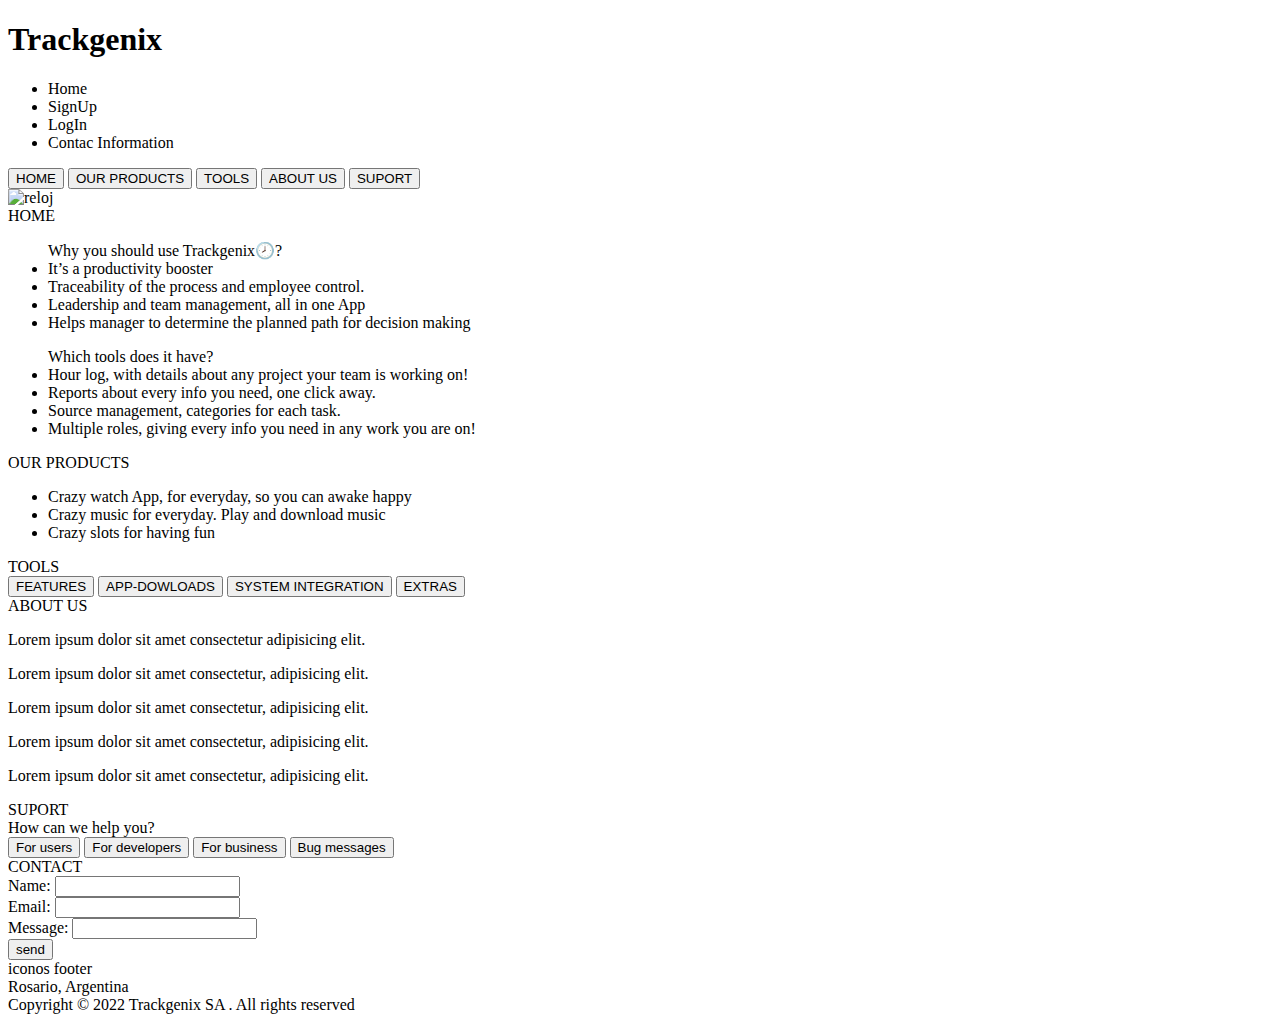
==== Semana-01/index.html @ d6ddf759 "add sections to finish the structure" ====
<!DOCTYPE html>
<html lang="en">
<head>
    <meta charset="UTF-8">
    <meta http-equiv="X-UA-Compatible" content="IE=edge">
    <meta name="viewport" content="width=device-width, initial-scale=1.0">
    <title>Document</title>
</head>
<body>

    <h1>Trackgenix</h1>
    <header id="menu">

        <nav>
            <ul>
                <li>Home</li> 
                <li>SignUp</li>
                <li>LogIn </li> 
                <li>Contac Information</li> 
            </ul>
        </nav>
    </header>

    <nav>  <button>HOME</button> <button>OUR PRODUCTS</button> <button>TOOLS</button>  <button>ABOUT US</button> <button>SUPORT</button>  </nav> 

    <img src="https://e7.pngegg.com/pngimages/423/702/png-clipart-floor-grandfather-clocks-drawing-movement-coloring-book-clock.png" alt="reloj"  style="width:200px;height:300px">
    <div>
        HOME

        <ul>
            Why you should use Trackgenix🕗?
            <li> It’s a productivity booster </li>
            <li>Traceability of the process and employee control. </li>
            <li>Leadership and team management, all in one App</li>
            <li>Helps manager to determine the planned path for decision making</li>
        </ul>
        <ul>
            Which tools does it have?
            <li> Hour log, with details about any project your team is working on! </li>
            <li>Reports about every info you need, one click away. </li>
            <li>Source management, categories for each task.</li>
            <li>Multiple roles, giving every info you need in any work you are on!</li>
        </ul>
    </div>


    <div>
        OUR PRODUCTS
        <ul>
            <li>Crazy watch App, for everyday, so you can awake happy</li>
            <li>Crazy music for everyday. Play and download music</li>
            <li>Crazy slots for having fun</li>
        </ul>
    </div>

   
   <nav>
    <div>TOOLS</div>
    <button>FEATURES</button> <button>APP-DOWLOADS</button> <button>SYSTEM INTEGRATION</button> <button>EXTRAS</button>
   </nav> 

   <div>
       ABOUT US
       <p>
        Lorem ipsum dolor sit amet consectetur adipisicing elit.
       </p>
       <p>
        Lorem ipsum dolor sit amet consectetur, adipisicing elit.
       </p>
       <p>
        Lorem ipsum dolor sit amet consectetur, adipisicing elit.
       </p>
       <p>
        Lorem ipsum dolor sit amet consectetur, adipisicing elit.
       </p>
       <p>
        Lorem ipsum dolor sit amet consectetur, adipisicing elit.
       </p>
   </div>

   <nav>
    <div>SUPORT</div>
    <div>How can we help you?</div>
    <button>For users</button> <button>For developers</button> <button>For business</button> <button>Bug messages</button>
   </nav>

   <div>
       CONTACT 
        <form action="">
            <div>
                <label for="name">Name:</label>
                <input type="text" name="name" id="">
            </div>
            <div>
                <label for="email">Email:</label>
                <input type="text" name="email" id="">
            </div>
            <div>
                <label for="message">Message:</label>
                <input type="text" name="message" id="">
            </div>
         <div>
             <button type="submit"> send</button>
         </div>
        </form>

   </div>
   

      <footer>
          <div>
              iconos footer
          </div>
         <div>
            Rosario, Argentina
            
         </div> 
         <div>
            Copyright © 2022 Trackgenix SA . All rights reserved
         </div>

      </footer>
</body>
</html>
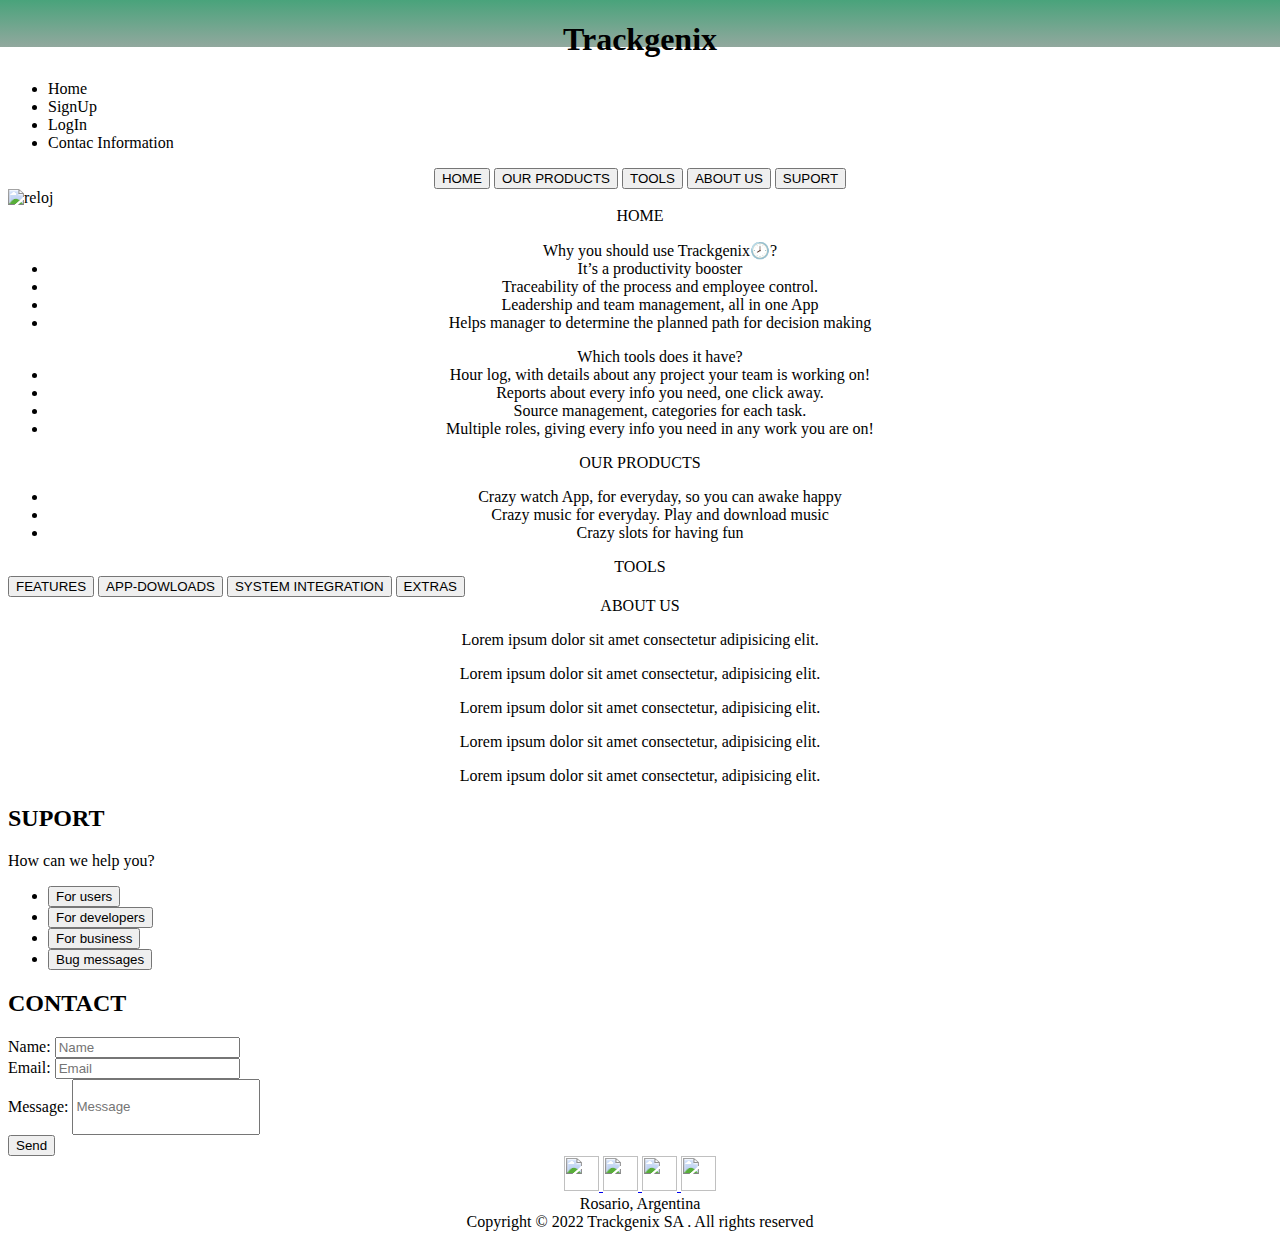
==== commit eb308743: "add incons social media, align" ====
--- a/Semana-01/index.html
+++ b/Semana-01/index.html
@@ -6,10 +6,10 @@
     <meta name="viewport" content="width=device-width, initial-scale=1.0">
     <title>Document</title>
 </head>
-<body>
+<body  style="background: linear-gradient(180deg, rgba(0, 0, 0, 0) 0%, #49A37B 0%, rgba(37, 82, 62, 0.502994) 3.79%, rgba(0, 0, 0, 0) 3.79%), #FFFFFF;">
 
-    <h1>Trackgenix</h1>
-    <header id="menu">
+    <h1 style="text-align:center;"> Trackgenix</h1>
+    <header id="sidebar">
 
         <nav>
             <ul>
@@ -21,10 +21,10 @@
         </nav>
     </header>
 
-    <nav>  <button>HOME</button> <button>OUR PRODUCTS</button> <button>TOOLS</button>  <button>ABOUT US</button> <button>SUPORT</button>  </nav> 
+    <nav style="text-align:center;">  <button title="go to home">HOME</button> <button title=" go to our products">OUR PRODUCTS</button> <button title="go to tools">TOOLS</button>  <button title="go to about us">ABOUT US</button> <button title="go to support">SUPORT</button>  </nav> 
 
     <img src="https://e7.pngegg.com/pngimages/423/702/png-clipart-floor-grandfather-clocks-drawing-movement-coloring-book-clock.png" alt="reloj"  style="width:200px;height:300px">
-    <div>
+    <div style="text-align:center;">
         HOME
 
         <ul>
@@ -44,7 +44,7 @@
     </div>
 
 
-    <div>
+    <div style="text-align:center;">
         OUR PRODUCTS
         <ul>
             <li>Crazy watch App, for everyday, so you can awake happy</li>
@@ -55,11 +55,11 @@
 
    
    <nav>
-    <div>TOOLS</div>
+    <div style="text-align:center;">TOOLS</div>
     <button>FEATURES</button> <button>APP-DOWLOADS</button> <button>SYSTEM INTEGRATION</button> <button>EXTRAS</button>
    </nav> 
 
-   <div>
+   <div style="text-align:center;">
        ABOUT US
        <p>
         Lorem ipsum dolor sit amet consectetur adipisicing elit.
@@ -78,39 +78,59 @@
        </p>
    </div>
 
-   <nav>
-    <div>SUPORT</div>
-    <div>How can we help you?</div>
-    <button>For users</button> <button>For developers</button> <button>For business</button> <button>Bug messages</button>
-   </nav>
+   <div>
+    <h2>SUPORT</h2>
+    <p >How can we help you?</p>
+    <ul>
+        <li><button> For users</button></li>
+        <li> <button>For developers</button></li>
+        <li><button >For business</button></li>
+        <li><button>Bug messages</button></li>
+    </ul>
+      
+   </div
 
-   <div>
-       CONTACT 
+   <div style="border: 1px solid black" >
+       <h2>CONTACT</h2> 
         <form action="">
             <div>
                 <label for="name">Name:</label>
-                <input type="text" name="name" id="">
+                <input type="text" name="name" id="" placeholder="Name">
             </div>
             <div>
                 <label for="email">Email:</label>
-                <input type="text" name="email" id="">
+                <input type="text" name="email" id=""  placeholder="Email">
             </div>
             <div>
                 <label for="message">Message:</label>
-                <input type="text" name="message" id="">
+                <input type="text" name="message" id="" placeholder="Message" style="width:180px;height:50px">
             </div>
          <div>
-             <button type="submit"> send</button>
+             <button type="submit"> Send</button>
          </div>
         </form>
 
-   </div>
+    </div>
    
 
-      <footer>
-          <div>
-              iconos footer
-          </div>
+      <footer style="text-align:center;">
+        <div style="text-align:center;">
+            <a href="http://www.whatsapp.com">
+                <img src="https://cdn-icons.flaticon.com/png/512/3670/premium/3670051.png?token=exp=1648489638~hmac=a7a5795572dd5ea9200fcc63814dda7b" alt="" style="width:35px;height:35px">
+            </a>
+            <a href="http://www.instagram.com">
+                <img src="https://cdn-icons-png.flaticon.com/512/1384/1384063.png" alt="" style="width:35px;height:35px">
+            </a>
+            <a href="http://www.facebook.com">           
+            <img src="https://cdn-icons.flaticon.com/png/512/3670/premium/3670032.png?token=exp=1648489855~hmac=d87efed0a6be90b8990348144d608428" alt="" style="width:35px;height:35px">  
+            </a>
+            <a href="http://www.linkedin.com">
+                <img src="https://cdn-icons.flaticon.com/png/512/3670/premium/3670045.png?token=exp=1648489810~hmac=b4973bbf7becfc0ef89c7ccf6e2e98df" alt="" style="width:35px;height:35px">
+            </a>
+           
+            
+        
+         </div>
          <div>
             Rosario, Argentina
             
@@ -118,7 +138,6 @@
          <div>
             Copyright © 2022 Trackgenix SA . All rights reserved
          </div>
-
       </footer>
 </body>
 </html>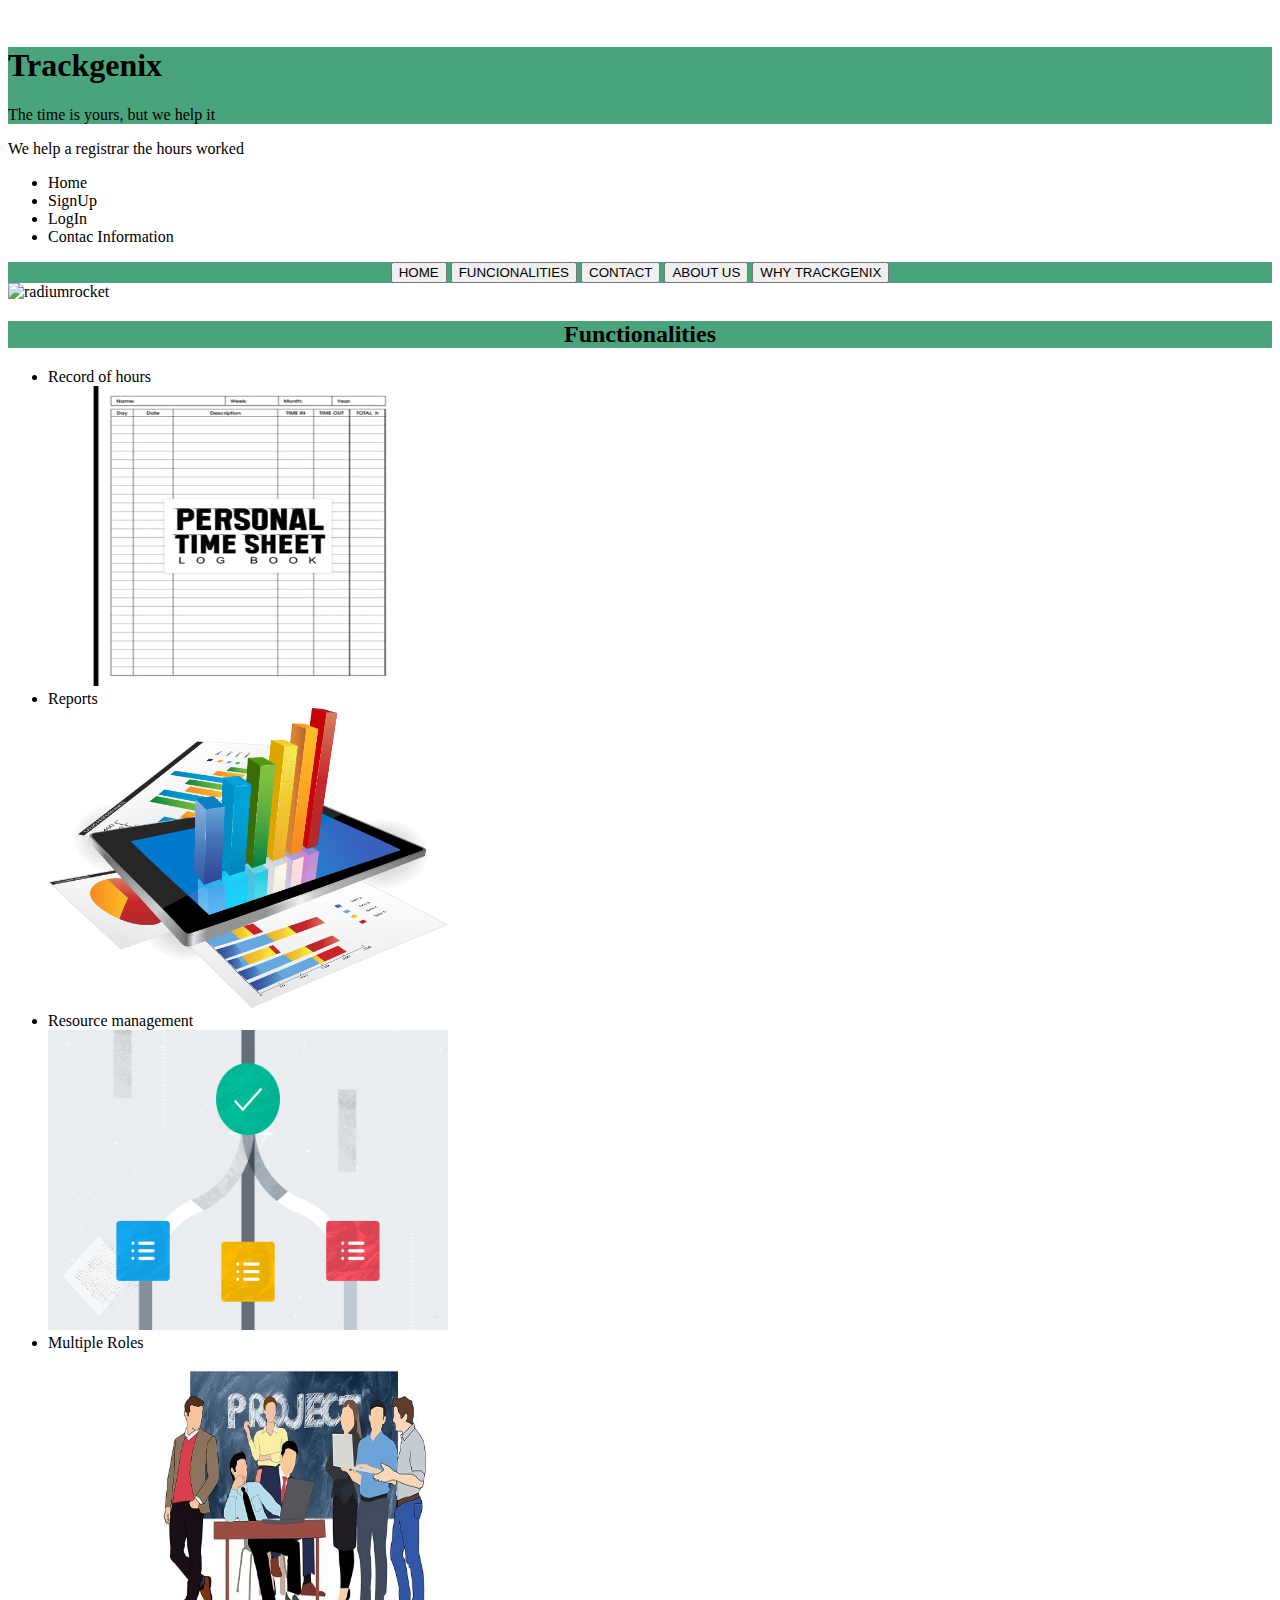
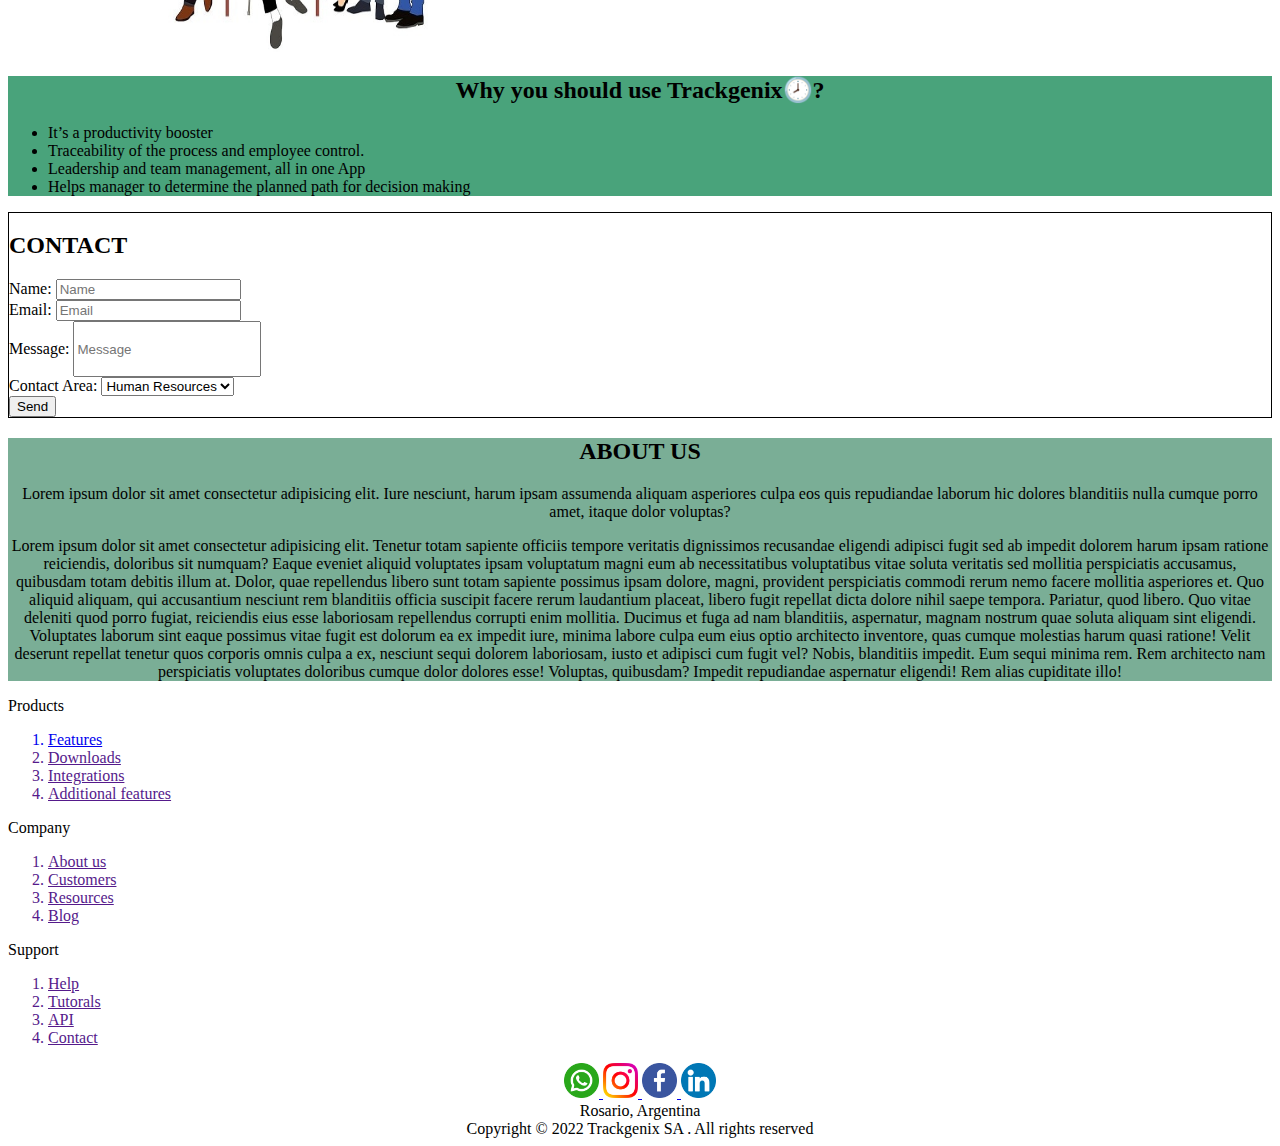
==== commit bc9bf769: "add images and icons. Adaptation to Landing page of weekly promblematic 1" ====
--- a/Semana-01/index.html
+++ b/Semana-01/index.html
@@ -1,97 +1,91 @@
 <!DOCTYPE html>
 <html lang="en">
+
 <head>
     <meta charset="UTF-8">
     <meta http-equiv="X-UA-Compatible" content="IE=edge">
     <meta name="viewport" content="width=device-width, initial-scale=1.0">
-    <title>Document</title>
+    <title>Landing Page</title>
 </head>
-<body  style="background: linear-gradient(180deg, rgba(0, 0, 0, 0) 0%, #49A37B 0%, rgba(37, 82, 62, 0.502994) 3.79%, rgba(0, 0, 0, 0) 3.79%), #FFFFFF;">
-
-    <h1 style="text-align:center;"> Trackgenix</h1>
+
+<body>
+<br>
+
+    <div  style="background-color: #49A37B;">
+        <h1> Trackgenix</h1>
+        <p>The time is yours, but we help it</p>
+    </div>
+
+    <p>
+        We help a registrar the hours worked
+    </p>
+
     <header id="sidebar">
 
         <nav>
             <ul>
-                <li>Home</li> 
+                <li>Home</li>
                 <li>SignUp</li>
-                <li>LogIn </li> 
-                <li>Contac Information</li> 
+                <li>LogIn </li>
+                <li>Contac Information</li>
             </ul>
         </nav>
     </header>
 
-    <nav style="text-align:center;">  <button title="go to home">HOME</button> <button title=" go to our products">OUR PRODUCTS</button> <button title="go to tools">TOOLS</button>  <button title="go to about us">ABOUT US</button> <button title="go to support">SUPORT</button>  </nav> 
-
-    <img src="https://e7.pngegg.com/pngimages/423/702/png-clipart-floor-grandfather-clocks-drawing-movement-coloring-book-clock.png" alt="reloj"  style="width:200px;height:300px">
-    <div style="text-align:center;">
-        HOME
-
+    <nav style="text-align:center; background:#49A37B;">
+        <button title="go to home">HOME</button>
+        <button title=" go to our Functionalities">FUNCIONALITIES</button>
+        <button title="go to  Contact">CONTACT</button>
+        <button title="go to about us">ABOUT US</button>
+        <button title="go to why Trackgenix">WHY TRACKGENIX</button>
+    </nav>
+
+    <img src="https://radiumrocket.com/static/rocket-logo-883f208f5b6a41d21540cfecae22fa07.png" alt="radiumrocket"
+        style="width:240px;height:300px">
+
+    <div>
+        <h2 style="text-align:center; background-color: #49A37B;">Functionalities</h2>
         <ul>
-            Why you should use Trackgenix🕗?
-            <li> It’s a productivity booster </li>
+            <span>
+                <li>
+                    Record of hours
+                </li>
+                <img src="img/timesheet.png" style="width:400px;height:300px" alt="table hours">
+            </span>
+            <span>
+                <li>
+                    Reports
+                </li>
+                <img src="img/reports.png" style="width:400px;height:300px" alt="reports">
+            </span>
+            <span>
+                <li>
+                    Resource management
+                </li>
+                <img src="img/gestion-resources.png" style="width:400px;height:300px" alt="resources management">
+            </span>
+            <span>
+                <li>
+                    Multiple Roles
+                </li>
+                <img src="img/people-project.png" style="width:500px;height:300px" alt="people on project">
+            </span>
+        </ul>
+    </div>
+
+
+    <div style="background-color: #49A37B;">
+        <h2 style="text-align:center;" > Why you should use Trackgenix🕗?</h2>
+        <ul>
+            <li> It’s a productivity booster </li>     
             <li>Traceability of the process and employee control. </li>
             <li>Leadership and team management, all in one App</li>
             <li>Helps manager to determine the planned path for decision making</li>
         </ul>
-        <ul>
-            Which tools does it have?
-            <li> Hour log, with details about any project your team is working on! </li>
-            <li>Reports about every info you need, one click away. </li>
-            <li>Source management, categories for each task.</li>
-            <li>Multiple roles, giving every info you need in any work you are on!</li>
-        </ul>
-    </div>
-
-
-    <div style="text-align:center;">
-        OUR PRODUCTS
-        <ul>
-            <li>Crazy watch App, for everyday, so you can awake happy</li>
-            <li>Crazy music for everyday. Play and download music</li>
-            <li>Crazy slots for having fun</li>
-        </ul>
-    </div>
-
-   
-   <nav>
-    <div style="text-align:center;">TOOLS</div>
-    <button>FEATURES</button> <button>APP-DOWLOADS</button> <button>SYSTEM INTEGRATION</button> <button>EXTRAS</button>
-   </nav> 
-
-   <div style="text-align:center;">
-       ABOUT US
-       <p>
-        Lorem ipsum dolor sit amet consectetur adipisicing elit.
-       </p>
-       <p>
-        Lorem ipsum dolor sit amet consectetur, adipisicing elit.
-       </p>
-       <p>
-        Lorem ipsum dolor sit amet consectetur, adipisicing elit.
-       </p>
-       <p>
-        Lorem ipsum dolor sit amet consectetur, adipisicing elit.
-       </p>
-       <p>
-        Lorem ipsum dolor sit amet consectetur, adipisicing elit.
-       </p>
-   </div>
-
-   <div>
-    <h2>SUPORT</h2>
-    <p >How can we help you?</p>
-    <ul>
-        <li><button> For users</button></li>
-        <li> <button>For developers</button></li>
-        <li><button >For business</button></li>
-        <li><button>Bug messages</button></li>
-    </ul>
-      
-   </div
-
-   <div style="border: 1px solid black" >
-       <h2>CONTACT</h2> 
+    </div>
+
+    <div style="border: 1px solid black">
+        <h2>CONTACT</h2>
         <form action="">
             <div>
                 <label for="name">Name:</label>
@@ -99,45 +93,113 @@
             </div>
             <div>
                 <label for="email">Email:</label>
-                <input type="text" name="email" id=""  placeholder="Email">
+                <input type="text" name="email" id="" placeholder="Email">
             </div>
             <div>
                 <label for="message">Message:</label>
                 <input type="text" name="message" id="" placeholder="Message" style="width:180px;height:50px">
             </div>
-         <div>
-             <button type="submit"> Send</button>
-         </div>
+            <div>
+                <label for="Contact-area">Contact Area:</label>
+                <select name="category">
+                    <option value="Human Resources">Human Resources</option>
+                    <option value="Systems">Systems</option>
+                    <option value="Comercialization">Comercialization</option>
+                </select>
+            </div>
+            <div>
+                <button type="submit"> Send</button>
+            </div>
         </form>
 
     </div>
-   
-
-      <footer style="text-align:center;">
+
+    <div style="text-align:center; background-color: #7aae96;">
+        <h2>ABOUT US</h2>
+        <p>
+            Lorem ipsum dolor sit amet consectetur adipisicing elit. Iure nesciunt, harum ipsam assumenda aliquam asperiores culpa eos quis repudiandae laborum hic dolores blanditiis nulla cumque porro amet, itaque dolor voluptas?
+        </p>
+        <p>Lorem ipsum dolor sit amet consectetur adipisicing elit. Tenetur totam sapiente officiis tempore veritatis dignissimos recusandae eligendi adipisci fugit sed ab impedit dolorem harum ipsam ratione reiciendis, doloribus sit numquam? Eaque eveniet aliquid voluptates ipsam voluptatum magni eum ab necessitatibus voluptatibus vitae soluta veritatis sed mollitia perspiciatis accusamus, quibusdam totam debitis illum at. Dolor, quae repellendus libero sunt totam sapiente possimus ipsam dolore, magni, provident perspiciatis commodi rerum nemo facere mollitia asperiores et. Quo aliquid aliquam, qui accusantium nesciunt rem blanditiis officia suscipit facere rerum laudantium placeat, libero fugit repellat dicta dolore nihil saepe tempora. Pariatur, quod libero. Quo vitae deleniti quod porro fugiat, reiciendis eius esse laboriosam repellendus corrupti enim mollitia. Ducimus et fuga ad nam blanditiis, aspernatur, magnam nostrum quae soluta aliquam sint eligendi. Voluptates laborum sint eaque possimus vitae fugit est dolorum ea ex impedit iure, minima labore culpa eum eius optio architecto inventore, quas cumque molestias harum quasi ratione! Velit deserunt repellat tenetur quos corporis omnis culpa a ex, nesciunt sequi dolorem laboriosam, iusto et adipisci cum fugit vel? Nobis, blanditiis impedit. Eum sequi minima rem. Rem architecto nam perspiciatis voluptates doloribus cumque dolor dolores esse! Voluptas, quibusdam? Impedit repudiandae aspernatur eligendi! Rem alias cupiditate illo!    
+        </p>
+        
+    </div>
+
+    <div>
+        <nav> Products
+            <ol>
+                <a href="#">
+                    <li>Features</li>
+                </a>
+                <a href="">
+                    <li>Downloads</li>
+                </a>
+                <a href="">
+                    <li>Integrations</li>
+                </a>
+                <a href="">
+                    <li>Additional features</li>
+                </a>
+            </ol>
+        </nav>
+        <nav> Company
+            <ol>
+                <a href="">
+                    <li>About us</li>
+                </a>
+                <a href="">
+                    <li> Customers</li>
+                </a>
+                <a href="">
+                    <li>Resources</li>
+                </a>
+                <a href="">
+                    <li>Blog</li>
+                </a>
+            </ol>
+        </nav>
+        <nav> Support
+            <ol>
+                <a href="">
+                    <li>Help</li>
+                </a>
+                <a href="">
+                    <li>Tutorals</li>
+                </a>
+                <a href="">
+                    <li>API</li>
+                </a>
+                <a href="">
+                    <li>Contact</li>
+                </a>
+            </ol>
+        </nav>
+    </div>
+
+    <footer style="text-align:center;">
         <div style="text-align:center;">
             <a href="http://www.whatsapp.com">
-                <img src="https://cdn-icons.flaticon.com/png/512/3670/premium/3670051.png?token=exp=1648489638~hmac=a7a5795572dd5ea9200fcc63814dda7b" alt="" style="width:35px;height:35px">
+                <img src="img/wsp.png" alt="" style="width:35px;height:35px">
             </a>
             <a href="http://www.instagram.com">
-                <img src="https://cdn-icons-png.flaticon.com/512/1384/1384063.png" alt="" style="width:35px;height:35px">
-            </a>
-            <a href="http://www.facebook.com">           
-            <img src="https://cdn-icons.flaticon.com/png/512/3670/premium/3670032.png?token=exp=1648489855~hmac=d87efed0a6be90b8990348144d608428" alt="" style="width:35px;height:35px">  
+                <img src="img/ig.png" alt="" style="width:35px;height:35px">
+            </a>
+            <a href="http://www.facebook.com">
+                <img src="img/fb.png" alt="" style="width:35px;height:35px">
             </a>
             <a href="http://www.linkedin.com">
-                <img src="https://cdn-icons.flaticon.com/png/512/3670/premium/3670045.png?token=exp=1648489810~hmac=b4973bbf7becfc0ef89c7ccf6e2e98df" alt="" style="width:35px;height:35px">
-            </a>
-           
-            
-        
-         </div>
-         <div>
+                <img src="img/lk.png" alt="" style="width:35px;height:35px">
+            </a>
+
+        </div>
+        <div>
             Rosario, Argentina
-            
-         </div> 
-         <div>
+
+        </div>
+        <div>
             Copyright © 2022 Trackgenix SA . All rights reserved
-         </div>
-      </footer>
+        </div>
+    </footer>
+
 </body>
+
 </html>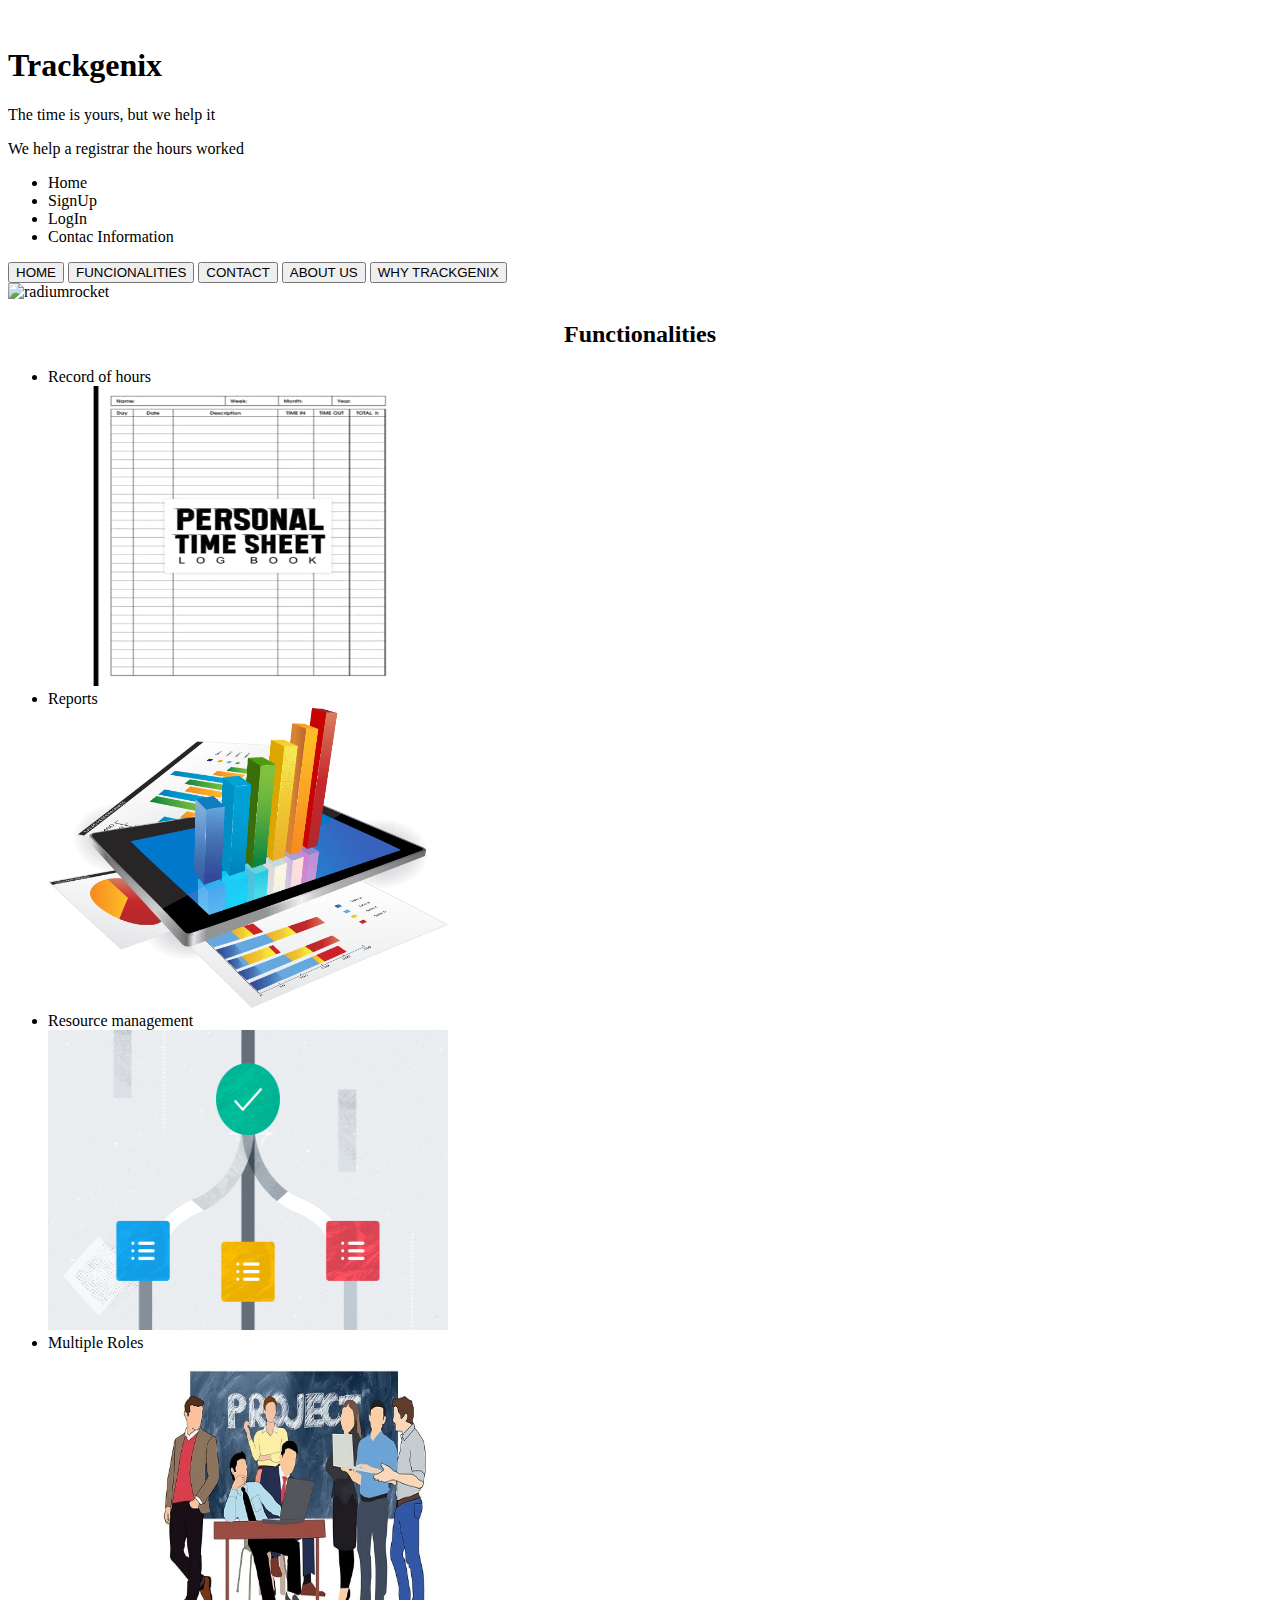
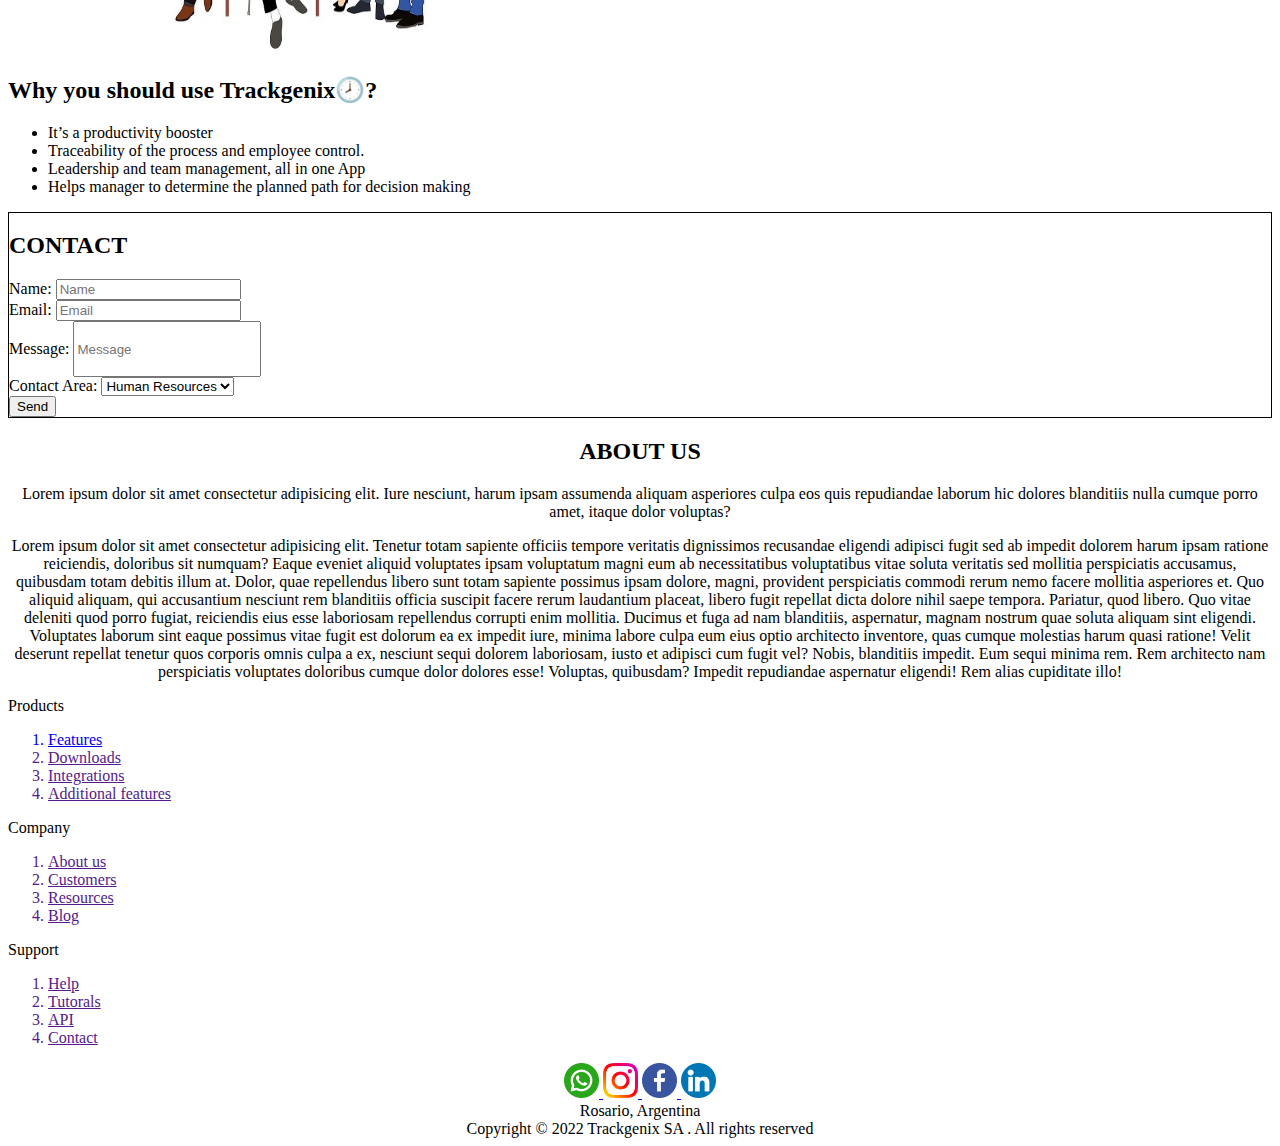
==== commit 35e29262: "remove styles" ====
--- a/Semana-01/index.html
+++ b/Semana-01/index.html
@@ -10,8 +10,8 @@
 
 <body>
 <br>
-
-    <div  style="background-color: #49A37B;">
+ 
+    <div>
         <h1> Trackgenix</h1>
         <p>The time is yours, but we help it</p>
     </div>
@@ -32,7 +32,7 @@
         </nav>
     </header>
 
-    <nav style="text-align:center; background:#49A37B;">
+    <nav>
         <button title="go to home">HOME</button>
         <button title=" go to our Functionalities">FUNCIONALITIES</button>
         <button title="go to  Contact">CONTACT</button>
@@ -44,7 +44,7 @@
         style="width:240px;height:300px">
 
     <div>
-        <h2 style="text-align:center; background-color: #49A37B;">Functionalities</h2>
+        <h2 style="text-align:center;">Functionalities</h2>
         <ul>
             <span>
                 <li>
@@ -74,8 +74,8 @@
     </div>
 
 
-    <div style="background-color: #49A37B;">
-        <h2 style="text-align:center;" > Why you should use Trackgenix🕗?</h2>
+    <div>
+        <h2> Why you should use Trackgenix🕗?</h2>
         <ul>
             <li> It’s a productivity booster </li>     
             <li>Traceability of the process and employee control. </li>
@@ -114,7 +114,7 @@
 
     </div>
 
-    <div style="text-align:center; background-color: #7aae96;">
+    <div style="text-align:center;">
         <h2>ABOUT US</h2>
         <p>
             Lorem ipsum dolor sit amet consectetur adipisicing elit. Iure nesciunt, harum ipsam assumenda aliquam asperiores culpa eos quis repudiandae laborum hic dolores blanditiis nulla cumque porro amet, itaque dolor voluptas?
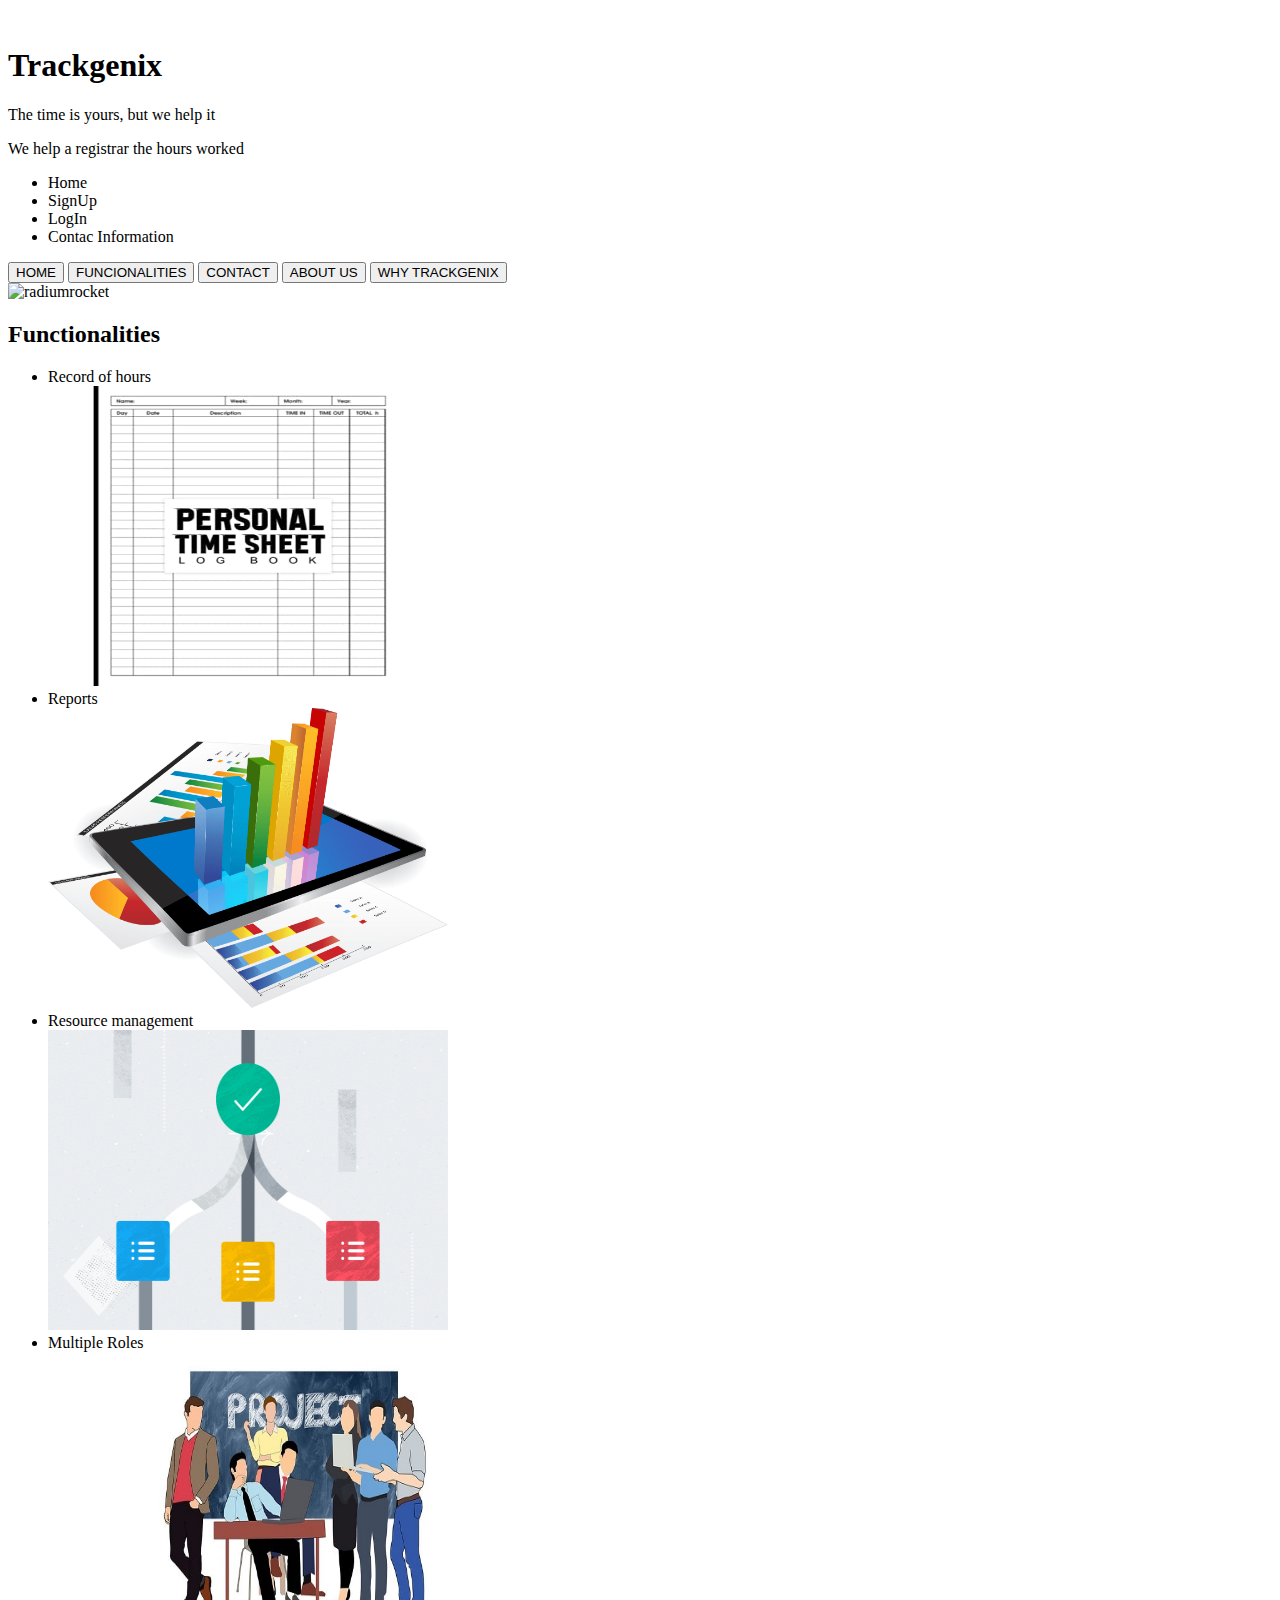
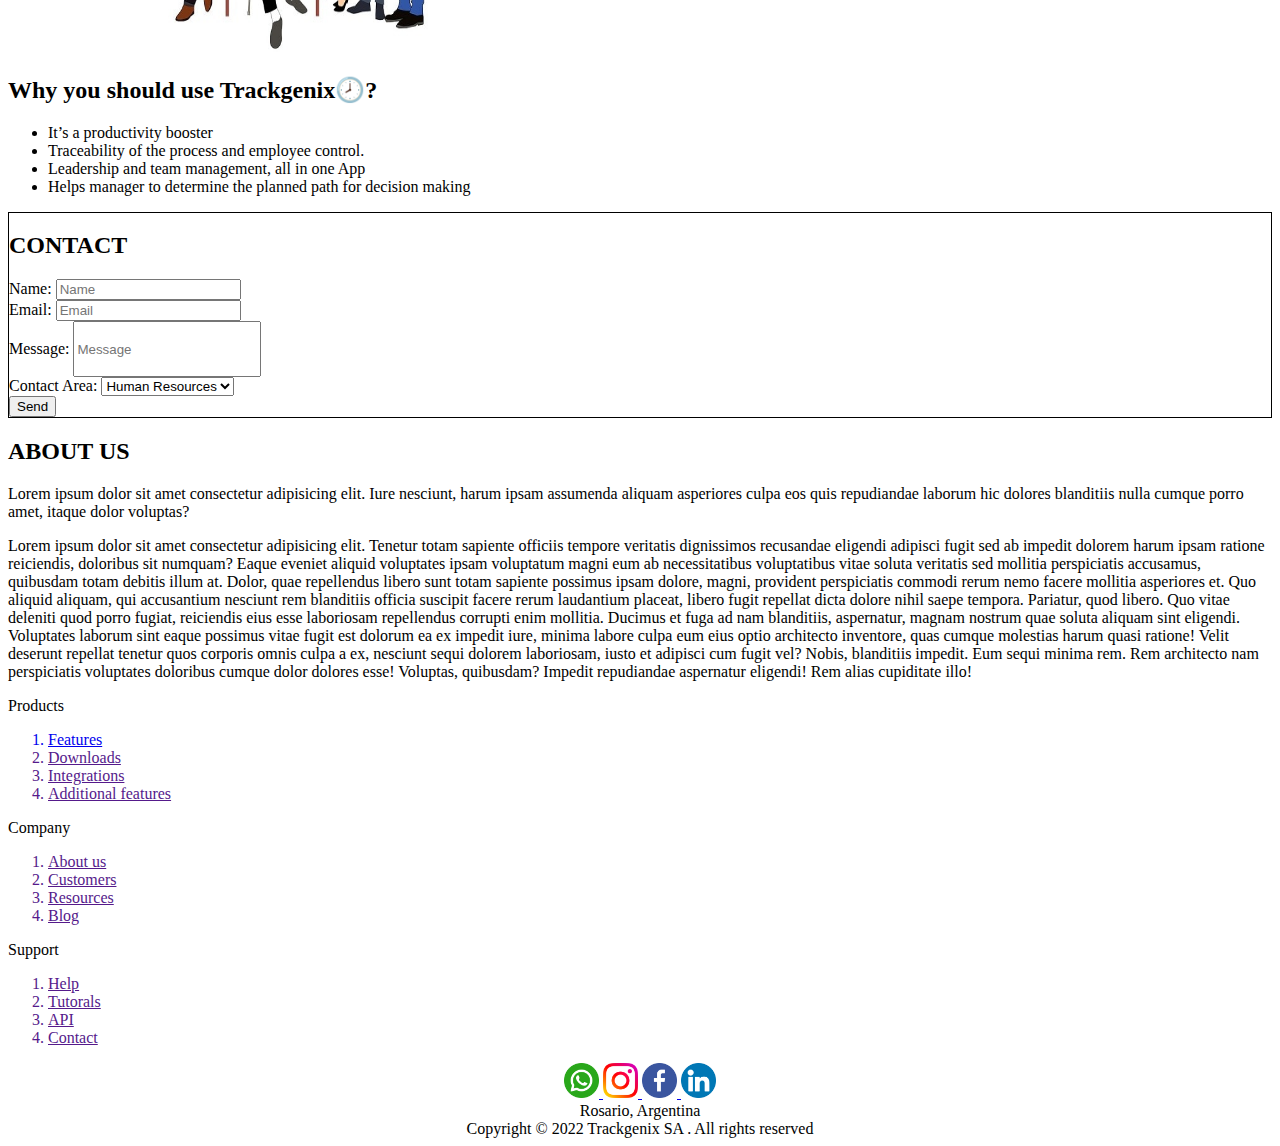
==== commit 6df765e2: "remove styles part2" ====
--- a/Semana-01/index.html
+++ b/Semana-01/index.html
@@ -44,7 +44,7 @@
         style="width:240px;height:300px">
 
     <div>
-        <h2 style="text-align:center;">Functionalities</h2>
+        <h2>Functionalities</h2>
         <ul>
             <span>
                 <li>
@@ -114,7 +114,7 @@
 
     </div>
 
-    <div style="text-align:center;">
+    <div>
         <h2>ABOUT US</h2>
         <p>
             Lorem ipsum dolor sit amet consectetur adipisicing elit. Iure nesciunt, harum ipsam assumenda aliquam asperiores culpa eos quis repudiandae laborum hic dolores blanditiis nulla cumque porro amet, itaque dolor voluptas?
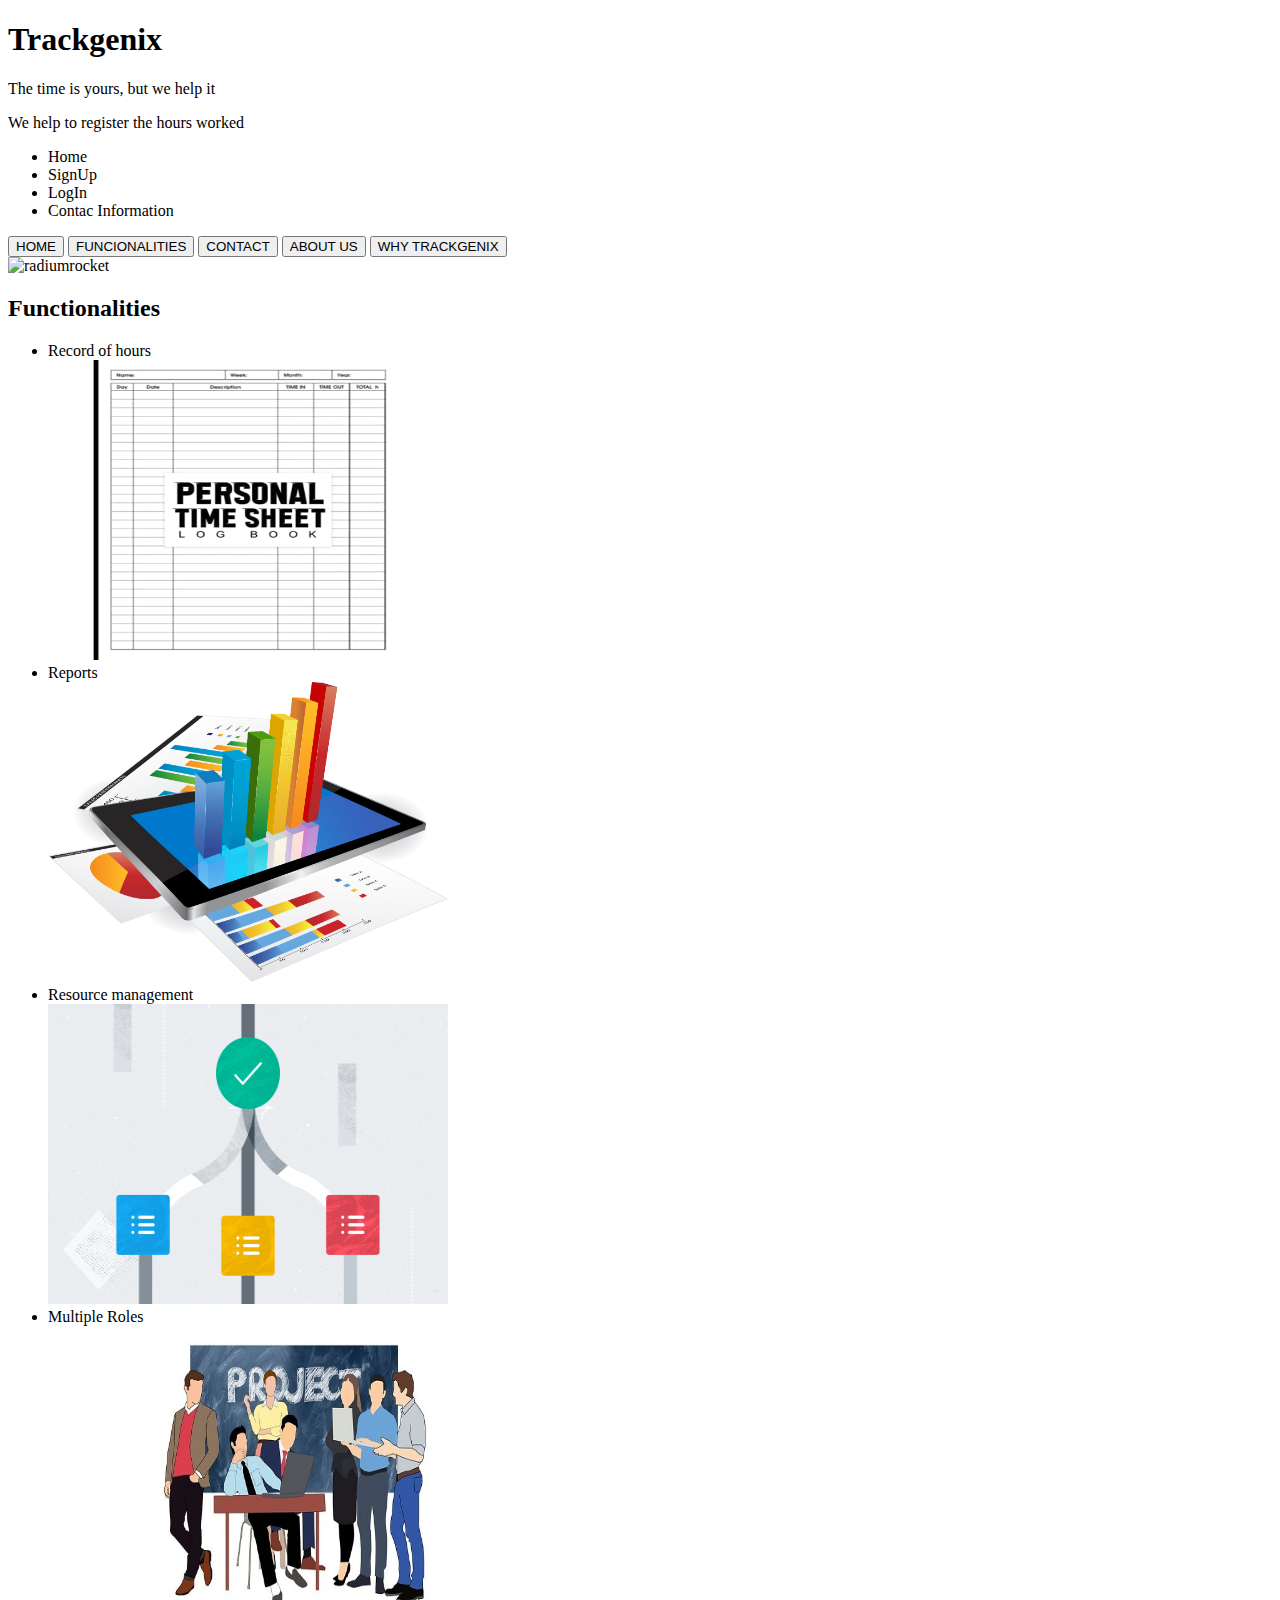
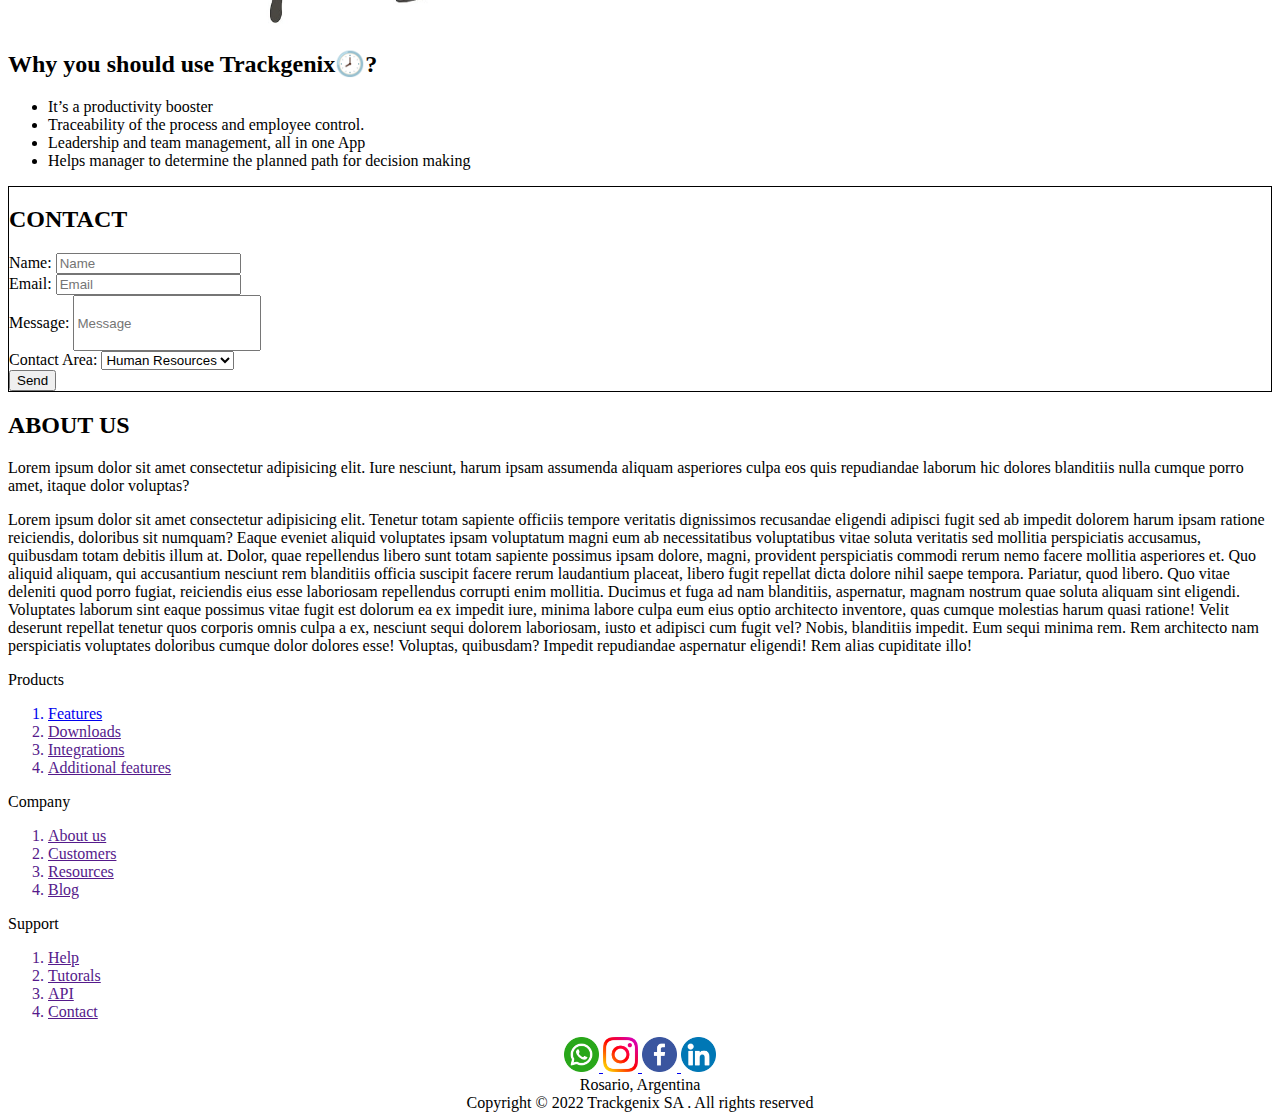
==== commit acaea636: "delete spaces and improve identation" ====
--- a/Semana-01/index.html
+++ b/Semana-01/index.html
@@ -1,205 +1,204 @@
 <!DOCTYPE html>
 <html lang="en">
 
-<head>
-    <meta charset="UTF-8">
-    <meta http-equiv="X-UA-Compatible" content="IE=edge">
-    <meta name="viewport" content="width=device-width, initial-scale=1.0">
-    <title>Landing Page</title>
-</head>
-
-<body>
-<br>
- 
-    <div>
-        <h1> Trackgenix</h1>
-        <p>The time is yours, but we help it</p>
-    </div>
-
-    <p>
-        We help a registrar the hours worked
-    </p>
-
-    <header id="sidebar">
-
+    <head>
+        <meta charset="UTF-8">
+        <meta http-equiv="X-UA-Compatible" content="IE=edge">
+        <meta name="viewport" content="width=device-width, initial-scale=1.0">
+        <title>Landing Page</title>
+    </head>
+    <body>
+        <div>
+            <h1> Trackgenix</h1>
+            <p>The time is yours, but we help it</p>
+        </div>
+        <p>
+            We help to register the hours worked
+        </p>
+        <aside id="sidebar">
+            <nav>
+                <ul>
+                    <li>Home</li>
+                    <li>SignUp</li>
+                    <li>LogIn </li>
+                    <li>Contac Information</li>
+                </ul>
+            </nav>
+        </aside>
         <nav>
+            <button title="go to home">HOME</button>
+            <button title=" go to our Functionalities">FUNCIONALITIES</button>
+            <button title="go to  Contact">CONTACT</button>
+            <button title="go to about us">ABOUT US</button>
+            <button title="go to why Trackgenix">WHY TRACKGENIX</button>
+        </nav>
+        <img src="https://radiumrocket.com/static/rocket-logo-883f208f5b6a41d21540cfecae22fa07.png" alt="radiumrocket"
+            style="width:240px;height:300px">
+        <section>
+            <h2>Functionalities</h2>
             <ul>
-                <li>Home</li>
-                <li>SignUp</li>
-                <li>LogIn </li>
-                <li>Contac Information</li>
+                <span>
+                    <li>
+                        Record of hours
+                    </li>
+                    <img src="img/timesheet.png" style="width:400px;height:300px" alt="table hours">
+                </span>
+                <span>
+                    <li>
+                        Reports
+                    </li>
+                    <img src="img/reports.png" style="width:400px;height:300px" alt="reports">
+                </span>
+                <span>
+                    <li>
+                        Resource management
+                    </li>
+                    <img src="img/gestion-resources.png" style="width:400px;height:300px" alt="resources management">
+                </span>
+                <span>
+                    <li>
+                        Multiple Roles
+                    </li>
+                    <img src="img/people-project.png" style="width:500px;height:300px" alt="people on project">
+                </span>
             </ul>
-        </nav>
-    </header>
-
-    <nav>
-        <button title="go to home">HOME</button>
-        <button title=" go to our Functionalities">FUNCIONALITIES</button>
-        <button title="go to  Contact">CONTACT</button>
-        <button title="go to about us">ABOUT US</button>
-        <button title="go to why Trackgenix">WHY TRACKGENIX</button>
-    </nav>
-
-    <img src="https://radiumrocket.com/static/rocket-logo-883f208f5b6a41d21540cfecae22fa07.png" alt="radiumrocket"
-        style="width:240px;height:300px">
-
-    <div>
-        <h2>Functionalities</h2>
-        <ul>
-            <span>
-                <li>
-                    Record of hours
-                </li>
-                <img src="img/timesheet.png" style="width:400px;height:300px" alt="table hours">
-            </span>
-            <span>
-                <li>
-                    Reports
-                </li>
-                <img src="img/reports.png" style="width:400px;height:300px" alt="reports">
-            </span>
-            <span>
-                <li>
-                    Resource management
-                </li>
-                <img src="img/gestion-resources.png" style="width:400px;height:300px" alt="resources management">
-            </span>
-            <span>
-                <li>
-                    Multiple Roles
-                </li>
-                <img src="img/people-project.png" style="width:500px;height:300px" alt="people on project">
-            </span>
-        </ul>
-    </div>
-
-
-    <div>
-        <h2> Why you should use Trackgenix🕗?</h2>
-        <ul>
-            <li> It’s a productivity booster </li>     
-            <li>Traceability of the process and employee control. </li>
-            <li>Leadership and team management, all in one App</li>
-            <li>Helps manager to determine the planned path for decision making</li>
-        </ul>
-    </div>
-
-    <div style="border: 1px solid black">
-        <h2>CONTACT</h2>
-        <form action="">
-            <div>
-                <label for="name">Name:</label>
-                <input type="text" name="name" id="" placeholder="Name">
+        </section>
+        <section>
+            <h2> Why you should use Trackgenix🕗?</h2>
+            <ul>
+                <li> It’s a productivity booster </li>
+                <li>Traceability of the process and employee control. </li>
+                <li>Leadership and team management, all in one App</li>
+                <li>Helps manager to determine the planned path for decision making</li>
+            </ul>
+        </section>
+        <section style="border: 1px solid black">
+            <h2>CONTACT</h2>
+            <form action="">
+                <div>
+                    <label for="name">Name:</label>
+                    <input type="text" name="name" id="" placeholder="Name">
+                </div>
+                <div>
+                    <label for="email">Email:</label>
+                    <input type="text" name="email" id="" placeholder="Email">
+                </div>
+                <div>
+                    <label for="message">Message:</label>
+                    <input type="text" name="message" id="" placeholder="Message" style="width:180px;height:50px">
+                </div>
+                <div>
+                    <label for="Contact-area">Contact Area:</label>
+                    <select name="category">
+                        <option value="Human Resources">Human Resources</option>
+                        <option value="Systems">Systems</option>
+                        <option value="Comercialization">Comercialization</option>
+                    </select>
+                </div>
+                <div>
+                    <button type="submit"> Send</button>
+                </div>
+            </form>
+        </section>
+        <section>
+            <h2>ABOUT US</h2>
+            <p>
+                Lorem ipsum dolor sit amet consectetur adipisicing elit. Iure nesciunt, harum ipsam assumenda aliquam
+                asperiores culpa eos quis repudiandae laborum hic dolores blanditiis nulla cumque porro amet, itaque dolor
+                voluptas?
+            </p>
+            <p>Lorem ipsum dolor sit amet consectetur adipisicing elit. Tenetur totam sapiente officiis tempore veritatis
+                dignissimos recusandae eligendi adipisci fugit sed ab impedit dolorem harum ipsam ratione reiciendis,
+                doloribus sit numquam? Eaque eveniet aliquid voluptates ipsam voluptatum magni eum ab necessitatibus
+                voluptatibus vitae soluta veritatis sed mollitia perspiciatis accusamus, quibusdam totam debitis illum at.
+                Dolor, quae repellendus libero sunt totam sapiente possimus ipsam dolore, magni, provident perspiciatis
+                commodi rerum nemo facere mollitia asperiores et. Quo aliquid aliquam, qui accusantium nesciunt rem
+                blanditiis officia suscipit facere rerum laudantium placeat, libero fugit repellat dicta dolore nihil saepe
+                tempora. Pariatur, quod libero. Quo vitae deleniti quod porro fugiat, reiciendis eius esse laboriosam
+                repellendus corrupti enim mollitia. Ducimus et fuga ad nam blanditiis, aspernatur, magnam nostrum quae
+                soluta aliquam sint eligendi. Voluptates laborum sint eaque possimus vitae fugit est dolorum ea ex impedit
+                iure, minima labore culpa eum eius optio architecto inventore, quas cumque molestias harum quasi ratione!
+                Velit deserunt repellat tenetur quos corporis omnis culpa a ex, nesciunt sequi dolorem laboriosam, iusto et
+                adipisci cum fugit vel? Nobis, blanditiis impedit. Eum sequi minima rem. Rem architecto nam perspiciatis
+                voluptates doloribus cumque dolor dolores esse! Voluptas, quibusdam? Impedit repudiandae aspernatur
+                eligendi! Rem alias cupiditate illo!
+            </p>
+        </section>
+        <section>
+            <nav> Products
+                <ol>
+                    <a href="#">
+                        <li>Features</li>
+                    </a>
+                    <a href="">
+                        <li>Downloads</li>
+                    </a>
+                    <a href="">
+                        <li>Integrations</li>
+                    </a>
+                    <a href="">
+                        <li>Additional features</li>
+                    </a>
+                </ol>
+            </nav>
+            <nav> Company
+                <ol>
+                    <a href="">
+                        <li>About us</li>
+                    </a>
+                    <a href="">
+                        <li> Customers</li>
+                    </a>
+                    <a href="">
+                        <li>Resources</li>
+                    </a>
+                    <a href="">
+                        <li>Blog</li>
+                    </a>
+                </ol>
+            </nav>
+            <nav> Support
+                <ol>
+                    <a href="">
+                        <li>Help</li>
+                    </a>
+                    <a href="">
+                        <li>Tutorals</li>
+                    </a>
+                    <a href="">
+                        <li>API</li>
+                    </a>
+                    <a href="">
+                        <li>Contact</li>
+                    </a>
+                </ol>
+            </nav>
+        </section>
+        <footer style="text-align:center;">
+            <div style="text-align:center;">
+                <a href="http://www.whatsapp.com">
+                    <img src="img/wsp.png" alt="" style="width:35px;height:35px">
+                </a>
+                <a href="http://www.instagram.com">
+                    <img src="img/ig.png" alt="" style="width:35px;height:35px">
+                </a>
+                <a href="http://www.facebook.com">
+                    <img src="img/fb.png" alt="" style="width:35px;height:35px">
+                </a>
+                <a href="http://www.linkedin.com">
+                    <img src="img/lk.png" alt="" style="width:35px;height:35px">
+                </a>
+
             </div>
             <div>
-                <label for="email">Email:</label>
-                <input type="text" name="email" id="" placeholder="Email">
+                Rosario, Argentina
+
             </div>
             <div>
-                <label for="message">Message:</label>
-                <input type="text" name="message" id="" placeholder="Message" style="width:180px;height:50px">
+                Copyright © 2022 Trackgenix SA . All rights reserved
             </div>
-            <div>
-                <label for="Contact-area">Contact Area:</label>
-                <select name="category">
-                    <option value="Human Resources">Human Resources</option>
-                    <option value="Systems">Systems</option>
-                    <option value="Comercialization">Comercialization</option>
-                </select>
-            </div>
-            <div>
-                <button type="submit"> Send</button>
-            </div>
-        </form>
-
-    </div>
-
-    <div>
-        <h2>ABOUT US</h2>
-        <p>
-            Lorem ipsum dolor sit amet consectetur adipisicing elit. Iure nesciunt, harum ipsam assumenda aliquam asperiores culpa eos quis repudiandae laborum hic dolores blanditiis nulla cumque porro amet, itaque dolor voluptas?
-        </p>
-        <p>Lorem ipsum dolor sit amet consectetur adipisicing elit. Tenetur totam sapiente officiis tempore veritatis dignissimos recusandae eligendi adipisci fugit sed ab impedit dolorem harum ipsam ratione reiciendis, doloribus sit numquam? Eaque eveniet aliquid voluptates ipsam voluptatum magni eum ab necessitatibus voluptatibus vitae soluta veritatis sed mollitia perspiciatis accusamus, quibusdam totam debitis illum at. Dolor, quae repellendus libero sunt totam sapiente possimus ipsam dolore, magni, provident perspiciatis commodi rerum nemo facere mollitia asperiores et. Quo aliquid aliquam, qui accusantium nesciunt rem blanditiis officia suscipit facere rerum laudantium placeat, libero fugit repellat dicta dolore nihil saepe tempora. Pariatur, quod libero. Quo vitae deleniti quod porro fugiat, reiciendis eius esse laboriosam repellendus corrupti enim mollitia. Ducimus et fuga ad nam blanditiis, aspernatur, magnam nostrum quae soluta aliquam sint eligendi. Voluptates laborum sint eaque possimus vitae fugit est dolorum ea ex impedit iure, minima labore culpa eum eius optio architecto inventore, quas cumque molestias harum quasi ratione! Velit deserunt repellat tenetur quos corporis omnis culpa a ex, nesciunt sequi dolorem laboriosam, iusto et adipisci cum fugit vel? Nobis, blanditiis impedit. Eum sequi minima rem. Rem architecto nam perspiciatis voluptates doloribus cumque dolor dolores esse! Voluptas, quibusdam? Impedit repudiandae aspernatur eligendi! Rem alias cupiditate illo!    
-        </p>
-        
-    </div>
-
-    <div>
-        <nav> Products
-            <ol>
-                <a href="#">
-                    <li>Features</li>
-                </a>
-                <a href="">
-                    <li>Downloads</li>
-                </a>
-                <a href="">
-                    <li>Integrations</li>
-                </a>
-                <a href="">
-                    <li>Additional features</li>
-                </a>
-            </ol>
-        </nav>
-        <nav> Company
-            <ol>
-                <a href="">
-                    <li>About us</li>
-                </a>
-                <a href="">
-                    <li> Customers</li>
-                </a>
-                <a href="">
-                    <li>Resources</li>
-                </a>
-                <a href="">
-                    <li>Blog</li>
-                </a>
-            </ol>
-        </nav>
-        <nav> Support
-            <ol>
-                <a href="">
-                    <li>Help</li>
-                </a>
-                <a href="">
-                    <li>Tutorals</li>
-                </a>
-                <a href="">
-                    <li>API</li>
-                </a>
-                <a href="">
-                    <li>Contact</li>
-                </a>
-            </ol>
-        </nav>
-    </div>
-
-    <footer style="text-align:center;">
-        <div style="text-align:center;">
-            <a href="http://www.whatsapp.com">
-                <img src="img/wsp.png" alt="" style="width:35px;height:35px">
-            </a>
-            <a href="http://www.instagram.com">
-                <img src="img/ig.png" alt="" style="width:35px;height:35px">
-            </a>
-            <a href="http://www.facebook.com">
-                <img src="img/fb.png" alt="" style="width:35px;height:35px">
-            </a>
-            <a href="http://www.linkedin.com">
-                <img src="img/lk.png" alt="" style="width:35px;height:35px">
-            </a>
-
-        </div>
-        <div>
-            Rosario, Argentina
-
-        </div>
-        <div>
-            Copyright © 2022 Trackgenix SA . All rights reserved
-        </div>
-    </footer>
-
-</body>
+        </footer>
+
+    </body>
 
 </html>